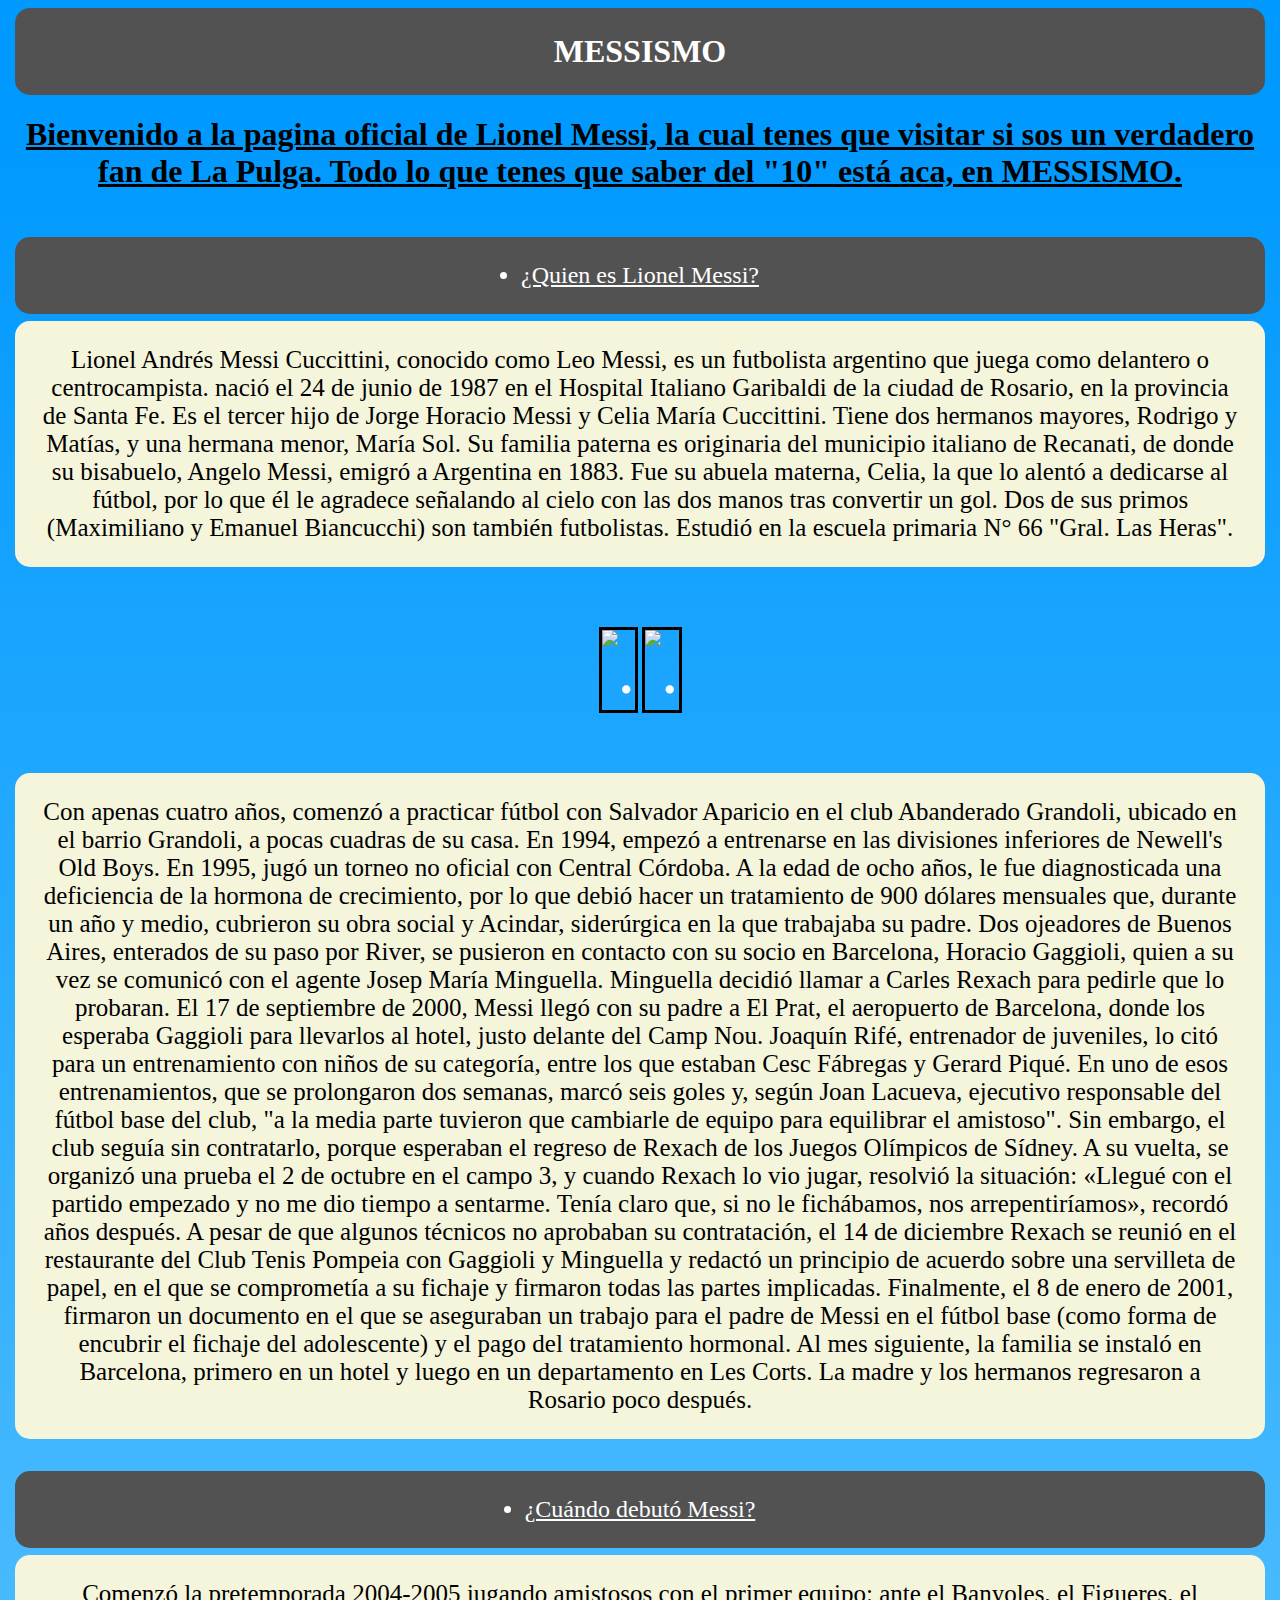
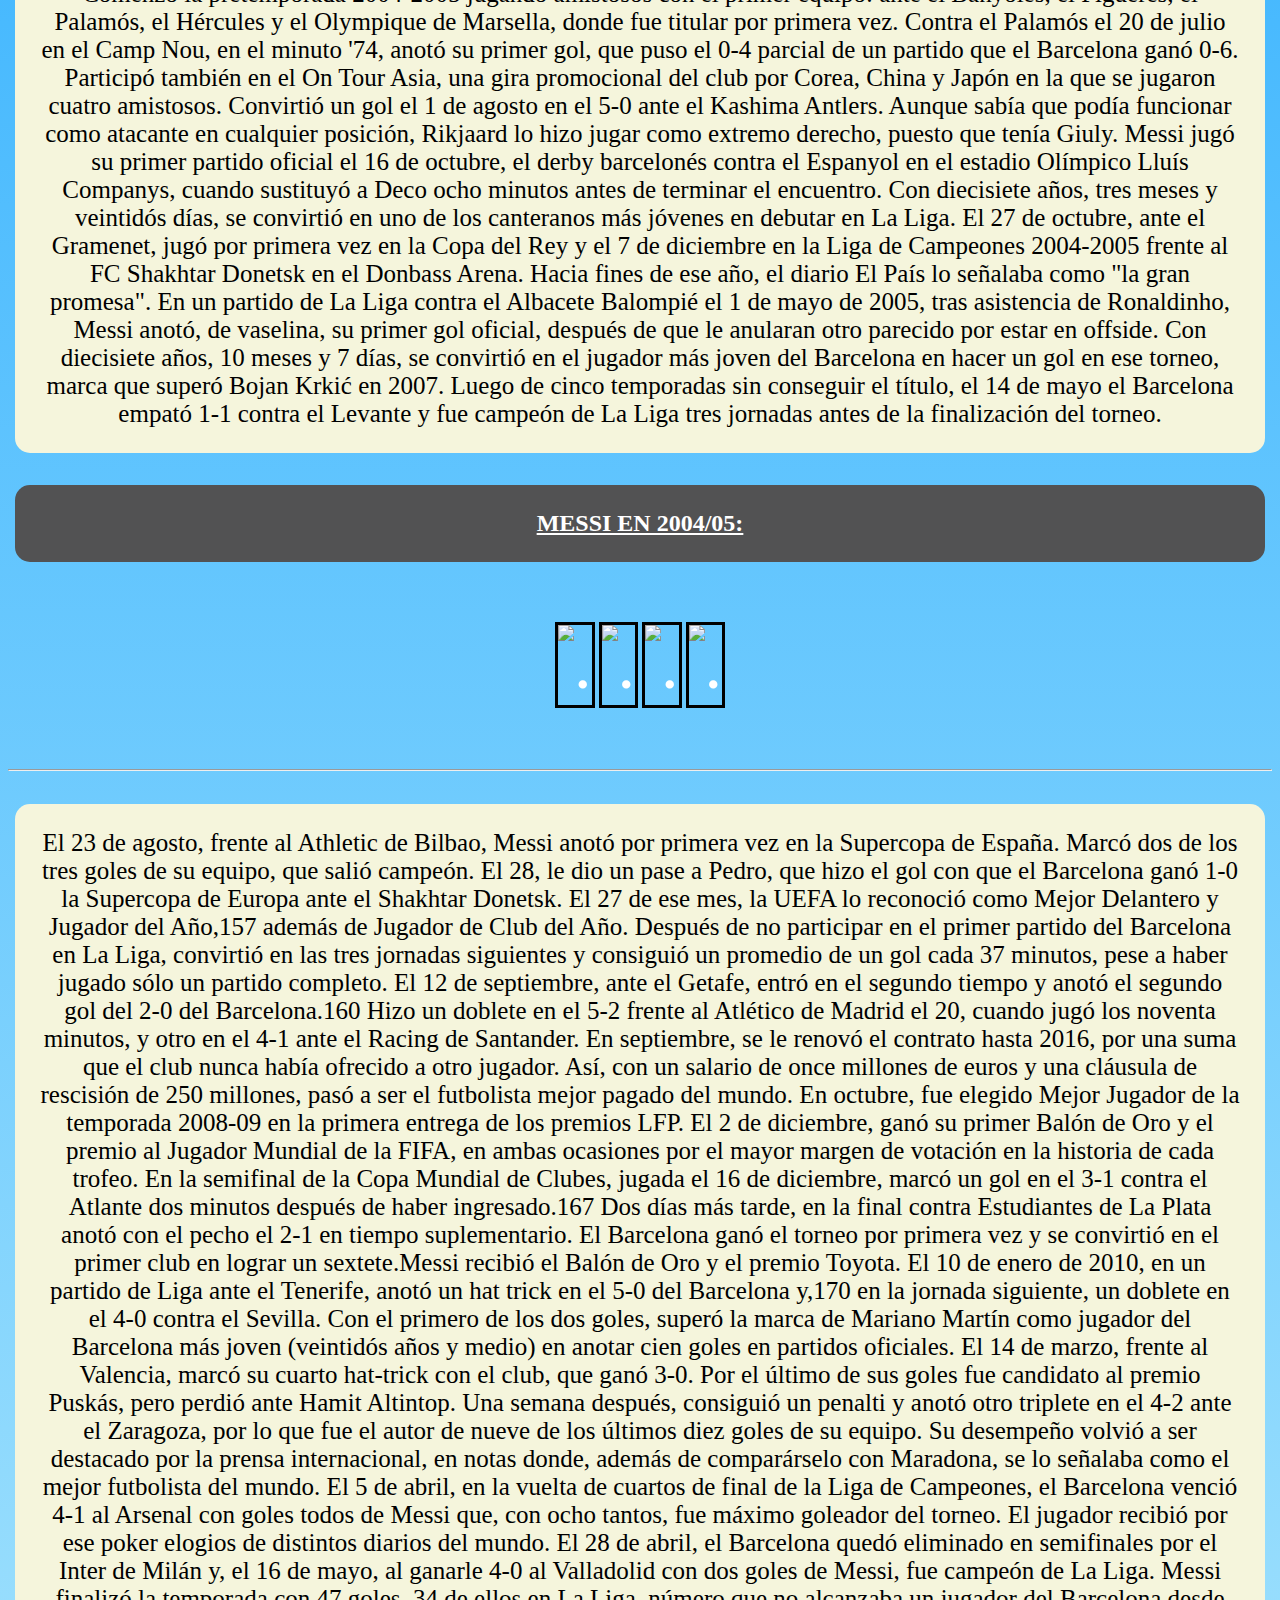
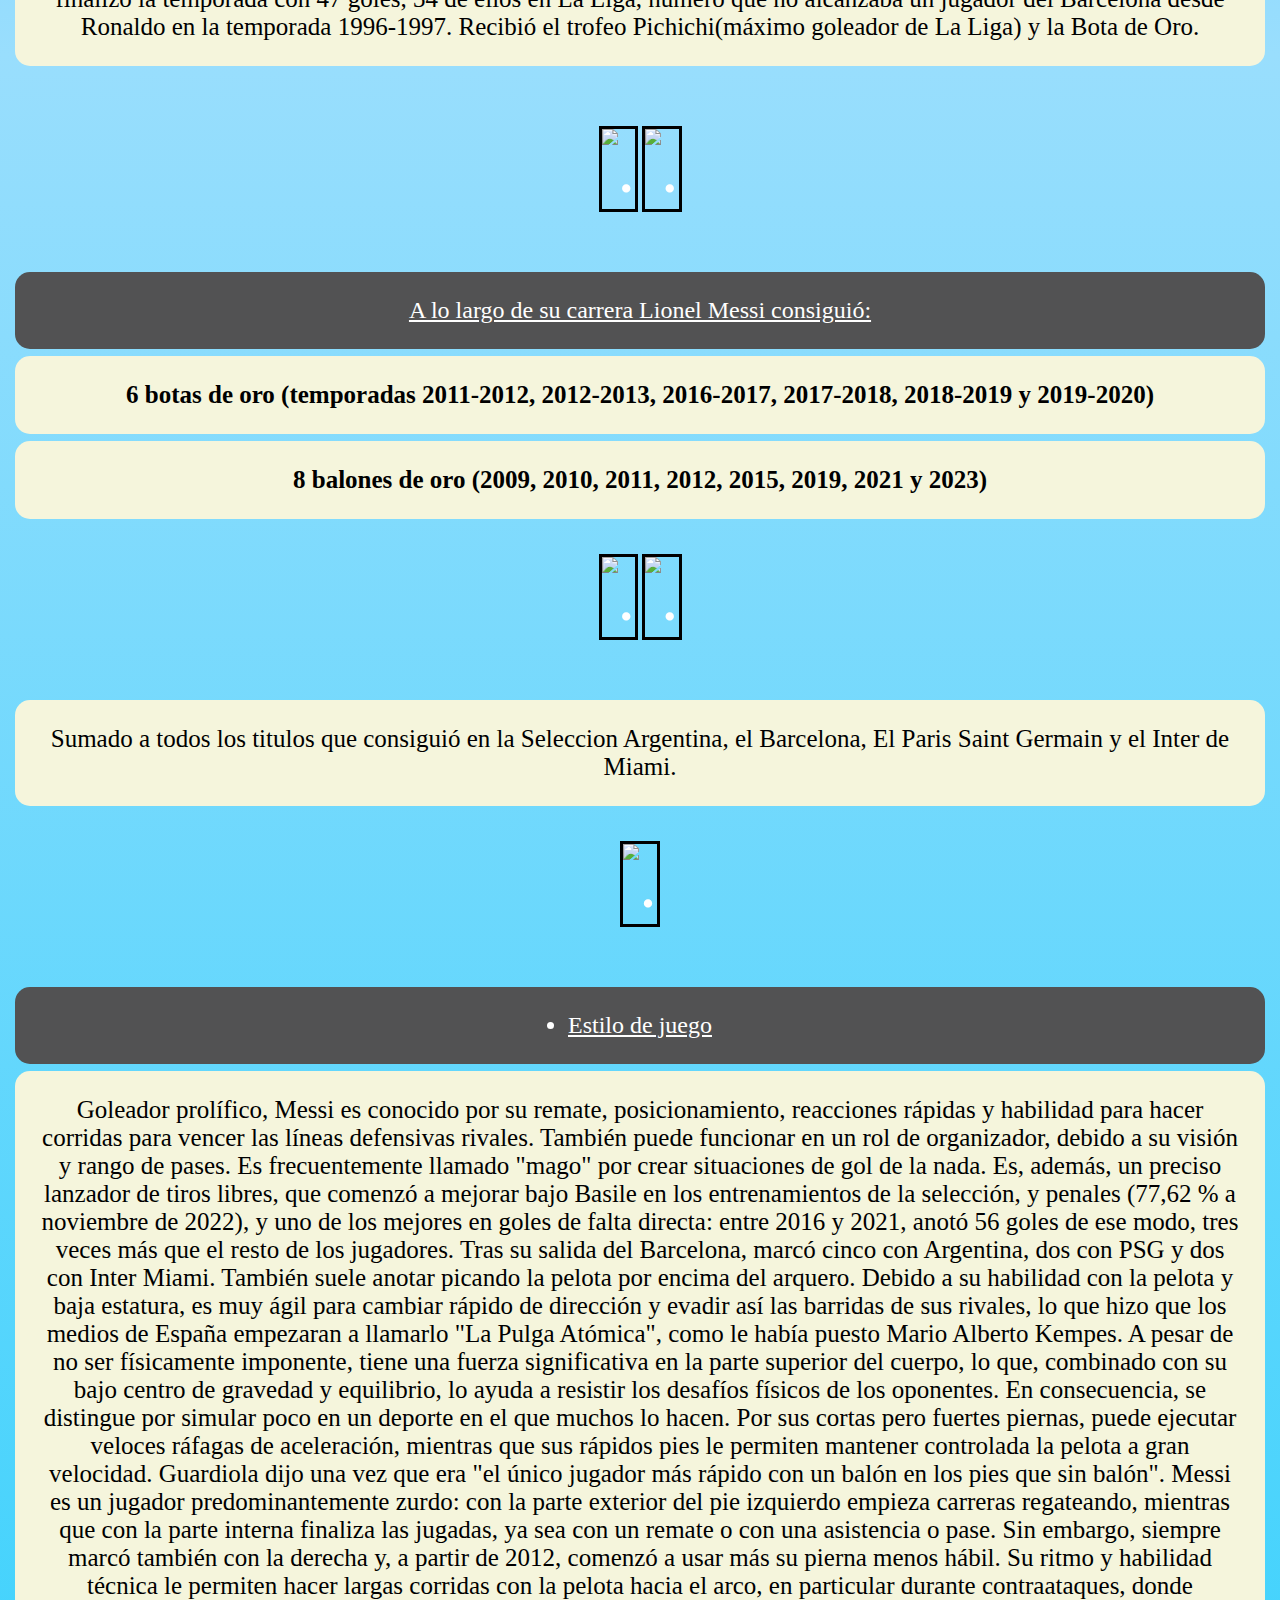
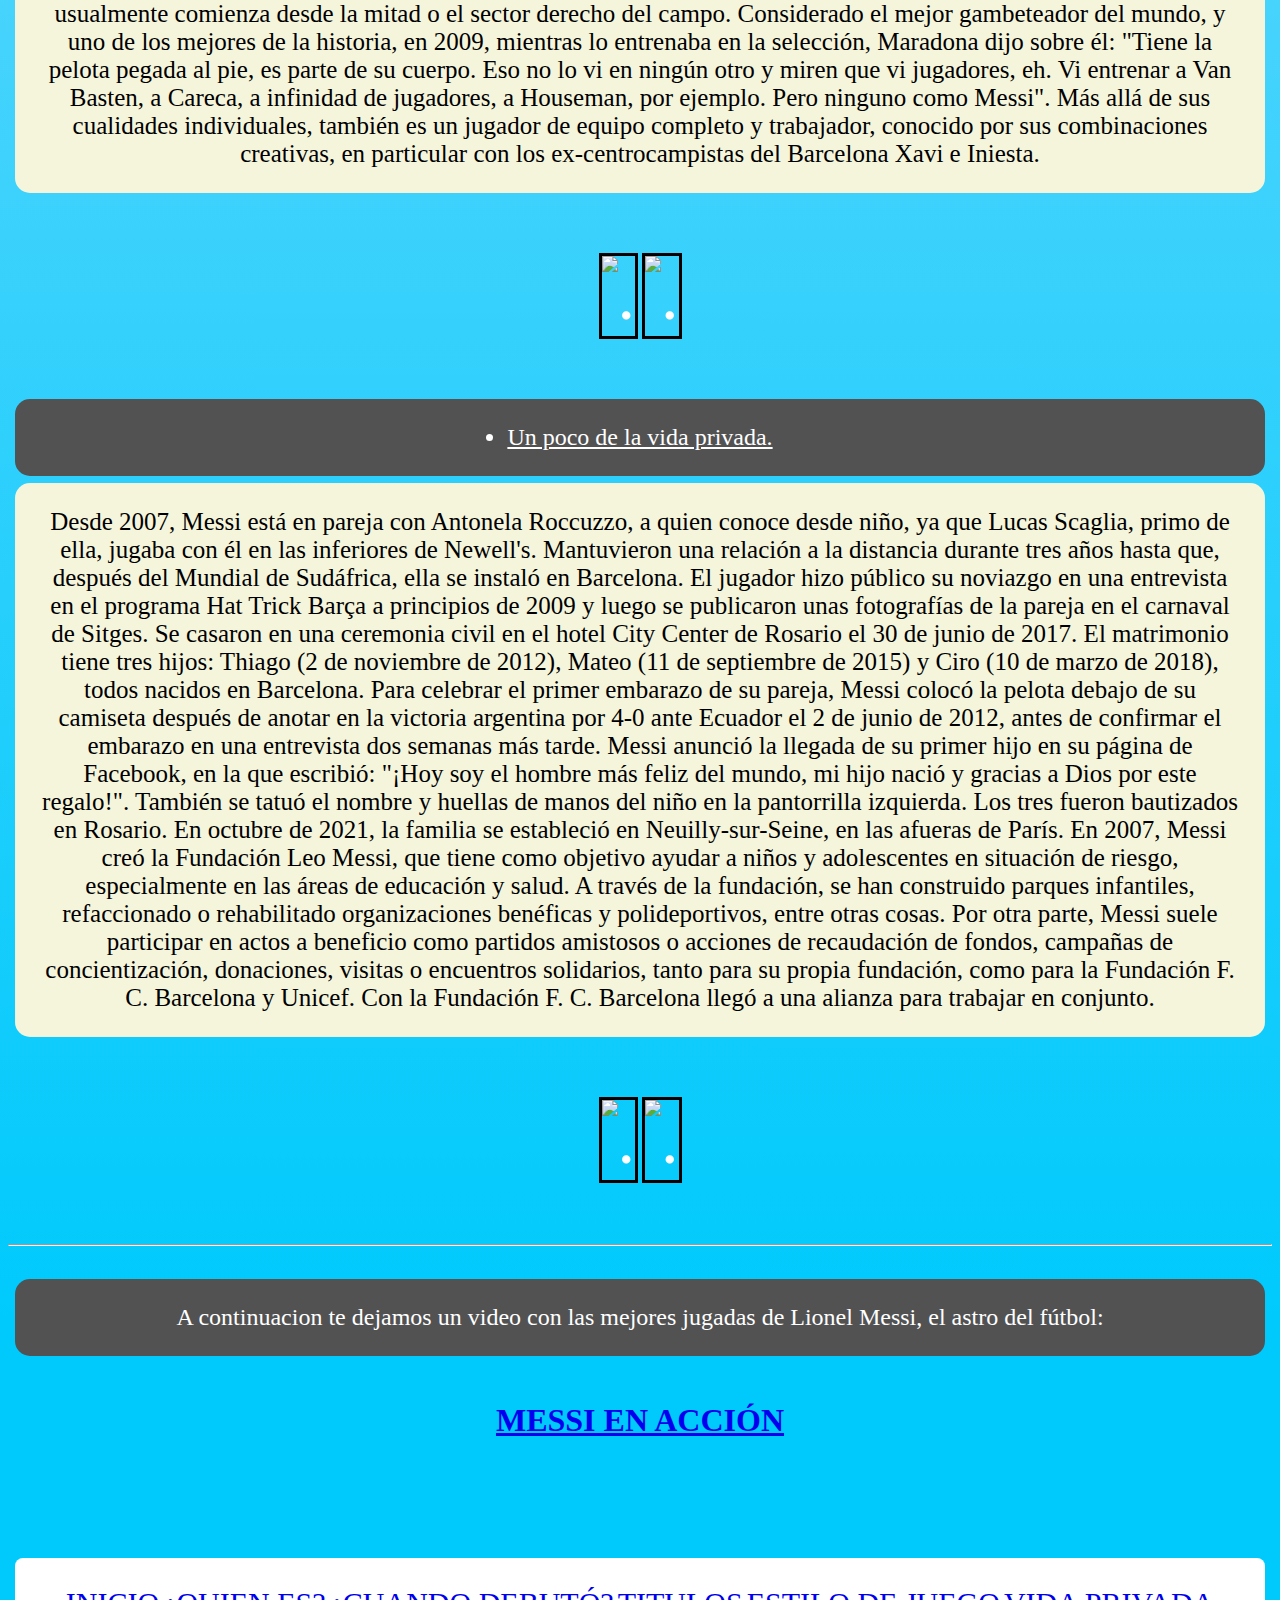
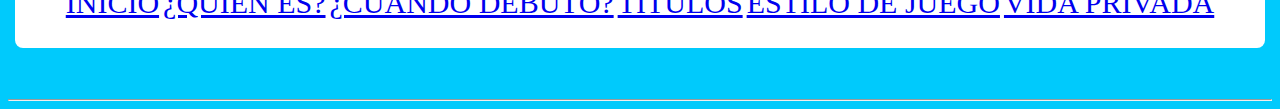
==== index.html @ 57685788 "Update and rename MESSISMO Pagina Web.html to index.html" ====
<!DOCTYPE html>
<html lang="en">
<head>
    <meta charset="UTF-8">
    <meta name="viewport" content="width=device-width, initial-scale=1.0">
    <title>MESSISMO</title>
    <link rel="stylesheet" href="styles.css">
</head>
<body>
    <h1 class="in" id="in">MESSISMO</h1>
    <h1><u><b>Bienvenido a la pagina oficial de Lionel Messi, la cual tenes que visitar si sos un verdadero fan de La Pulga. 
    Todo lo que tenes que saber del "10" está aca, en MESSISMO.</b></u></h1>

    <br>

    <ul class="qui" id="qui"><li><u>¿Quien es Lionel Messi?</u></li></ul>
    <p>Lionel Andrés Messi Cuccittini, conocido como Leo Messi, es un futbolista argentino que juega como delantero o centrocampista. nació el 24 de junio de 1987 en el Hospital Italiano Garibaldi de la ciudad de Rosario, en la provincia de Santa Fe. Es el tercer hijo de Jorge Horacio Messi y Celia María Cuccittini. Tiene dos hermanos mayores, Rodrigo y Matías, y una hermana menor, María Sol. Su familia paterna es originaria del municipio italiano de Recanati, de donde su bisabuelo, Angelo Messi, emigró a Argentina en 1883.​ Fue su abuela materna, Celia, la que lo alentó a dedicarse al fútbol, por lo que él le agradece señalando al cielo con las dos manos tras convertir un gol. Dos de sus primos (Maximiliano y Emanuel Biancucchi) son también futbolistas.​ Estudió en la escuela primaria N° 66 "Gral. Las Heras".</p>

    <br>

    <table> <tr>
    <td><img src="https://www.infobae.com/new-resizer/CEoP8lNIa3CBWJ4c7ECtlqlNJ_I=/arc-anglerfish-arc2-prod-infobae/public/MJ67CI35ZJHTDGQEAKXHZNCL64.jpg" alt="." width="700" height="500"></td>
    <td><img src="https://www.lavoz.com.ar/resizer/PnMXTILSXce2uPOMvRa14H9wUC8=/arc-anglerfish-arc2-prod-grupoclarin/public/UJ675QSW4ZCS7GWFD3J4FSEUKE.jpg" alt="." width="800" height="500"></td>
    </tr>
    </table>

    <br>

    <p>Con apenas cuatro años, comenzó a practicar fútbol con Salvador Aparicio en el club Abanderado Grandoli, ubicado en el barrio Grandoli, a pocas cuadras de su casa.​ En 1994, empezó a entrenarse en las divisiones inferiores de Newell's Old Boys.​ En 1995, jugó un torneo no oficial con Central Córdoba.
    A la edad de ocho años, le fue diagnosticada una deficiencia de la hormona de crecimiento,​ por lo que debió hacer un tratamiento de 900 dólares mensuales que, durante un año y medio, cubrieron su obra social y Acindar, siderúrgica en la que trabajaba su padre. Dos ojeadores de Buenos Aires, enterados de su paso por River, se pusieron en contacto con su socio en Barcelona, Horacio Gaggioli, quien a su vez se comunicó con el agente Josep María Minguella. Minguella decidió llamar a Carles Rexach para pedirle que lo probaran.
    El 17 de septiembre de 2000, Messi llegó con su padre a El Prat, el aeropuerto de Barcelona, donde los esperaba Gaggioli para llevarlos al hotel, justo delante del Camp Nou.​ Joaquín Rifé, entrenador de juveniles, lo citó para un entrenamiento con niños de su categoría, entre los que estaban Cesc Fábregas y Gerard Piqué.​ En uno de esos entrenamientos, que se prolongaron dos semanas,​ marcó seis goles y, según Joan Lacueva, ejecutivo responsable del fútbol base del club, "a la media parte tuvieron que cambiarle de equipo para equilibrar el amistoso".​ Sin embargo, el club seguía sin contratarlo, porque esperaban el regreso de Rexach de los Juegos Olímpicos de Sídney. A su vuelta, se organizó una prueba el 2 de octubre en el campo 3, y cuando Rexach lo vio jugar, resolvió la situación: «Llegué con el partido empezado y no me dio tiempo a sentarme. Tenía claro que, si no le fichábamos, nos arrepentiríamos», recordó años después. A pesar de que algunos técnicos no aprobaban su contratación,​ el 14 de diciembre Rexach se reunió en el restaurante del Club Tenis Pompeia con Gaggioli y Minguella y redactó un principio de acuerdo sobre una servilleta de papel, en el que se comprometía a su fichaje y firmaron todas las partes implicadas.
    Finalmente, el 8 de enero de 2001, firmaron un documento en el que se aseguraban un trabajo para el padre de Messi en el fútbol base (como forma de encubrir el fichaje del adolescente) y el pago del tratamiento hormonal.​ Al mes siguiente, la familia se instaló en Barcelona, primero en un hotel y luego en un departamento en Les Corts. La madre y los hermanos regresaron a Rosario poco después.</p>
   
    <br>

    <ul class="cua" id="cua"><li><u>¿Cuándo debutó Messi?</u></li></ul>
    <p>Comenzó la pretemporada 2004-2005 jugando amistosos con el primer equipo: ante el Banyoles, el Figueres, el Palamós, el Hércules y el Olympique de Marsella, donde fue titular por primera vez.​ Contra el Palamós el 20 de julio en el Camp Nou, en el minuto '74, anotó su primer gol, que puso el 0-4 parcial de un partido que el Barcelona ganó 0-6. Participó también en el On Tour Asia, una gira promocional del club por Corea, China y Japón en la que se jugaron cuatro amistosos. Convirtió un gol el 1 de agosto en el 5-0 ante el Kashima Antlers.

    Aunque sabía que podía funcionar como atacante en cualquier posición, Rikjaard lo hizo jugar como extremo derecho, puesto que tenía Giuly.​ Messi jugó su primer partido oficial el 16 de octubre, el derby barcelonés contra el Espanyol en el estadio Olímpico Lluís Companys, cuando sustituyó a Deco ocho minutos antes de terminar el encuentro. Con diecisiete años, tres meses y veintidós días, se convirtió en uno de los canteranos más jóvenes en debutar en La Liga.​ El 27 de octubre, ante el Gramenet, jugó por primera vez en la Copa del Rey y el 7 de diciembre en la Liga de Campeones 2004-2005 frente al FC Shakhtar Donetsk en el Donbass Arena.​ Hacia fines de ese año, el diario El País lo señalaba como "la gran promesa".
    En un partido de La Liga contra el Albacete Balompié el 1 de mayo de 2005, tras asistencia de Ronaldinho, Messi anotó, de vaselina, su primer gol oficial, después de que le anularan otro parecido por estar en offside.​ Con diecisiete años, 10 meses y 7 días, se convirtió en el jugador más joven del Barcelona en hacer un gol en ese torneo, marca que superó Bojan Krkić en 2007.​ Luego de cinco temporadas sin conseguir el título, el 14 de mayo el Barcelona empató 1-1 contra el Levante y fue campeón de La Liga tres jornadas antes de la finalización del torneo.</p>

    <br>

    <ul><u><b>MESSI EN 2004/05:</b></u></ul>

    <br>

    <table><tr>
    <td><img src="https://upload.wikimedia.org/wikipedia/commons/thumb/2/26/Leo_messi_barce_2005.jpg/800px-Leo_messi_barce_2005.jpg" alt="." width="465" height="700"></td>
    <td><img src="https://i.pinimg.com/736x/2e/a3/84/2ea384b22ecbb1c21515a211b513c6e8.jpg" alt="." width="465" height="700"></td>
    <td><img src="https://i.pinimg.com/564x/1d/86/8b/1d868b9a2d72e750c1324a664b59909c.jpg" alt="." width="465" height="700"></td>
    <td><img src="https://www.goal.com/story/los-anos-en-la-masia-cuando-messi-era-el-enano/sfvoowa8azgm1sclghd2yny0k/media/messibarca1-lr_wwi5y7n.jpg" alt="." width="465" height="700"></td>
    </tr></table>

    <br>
    <hr>
    <br>

    <p>El 23 de agosto, frente al Athletic de Bilbao, Messi anotó por primera vez en la Supercopa de España. Marcó dos de los tres goles de su equipo, que salió campeón.​ El 28, le dio un pase a Pedro, que hizo el gol con que el Barcelona ganó 1-0 la Supercopa de Europa ante el Shakhtar Donetsk​. 
    El 27 de ese mes, la UEFA lo reconoció como Mejor Delantero y Jugador del Año,157​ además de Jugador de Club del Año.
    Después de no participar en el primer partido del Barcelona en La Liga, convirtió en las tres jornadas siguientes y consiguió un promedio de un gol cada 37 minutos, pese a haber jugado sólo un partido completo.​ El 12 de septiembre, ante el Getafe, entró en el segundo tiempo y anotó el segundo gol del 2-0 del Barcelona.160​ Hizo un doblete en el 5-2 frente al Atlético de Madrid el 20, cuando jugó los noventa minutos,​ y otro en el 4-1 ante el Racing de Santander.
    En septiembre, se le renovó el contrato hasta 2016, por una suma que el club nunca había ofrecido a otro jugador.​ Así, con un salario de once millones de euros y una cláusula de rescisión de 250 millones, pasó a ser el futbolista mejor pagado del mundo. En octubre, fue elegido Mejor Jugador de la temporada 2008-09 en la primera entrega de los premios LFP.
    El 2 de diciembre, ganó su primer Balón de Oro y el premio al Jugador Mundial de la FIFA, en ambas ocasiones por el mayor margen de votación en la historia de cada trofeo.
    En la semifinal de la Copa Mundial de Clubes, jugada el 16 de diciembre, marcó un gol en el 3-1 contra el Atlante dos minutos después de haber ingresado.167​ Dos días más tarde, en la final contra Estudiantes de La Plata anotó con el pecho el 2-1 en tiempo suplementario.​ El Barcelona ganó el torneo por primera vez y se convirtió en el primer club en lograr un sextete.Messi recibió el Balón de Oro y el premio Toyota.
    El 10 de enero de 2010, en un partido de Liga ante el Tenerife, anotó un hat trick en el 5-0 del Barcelona y,170​ en la jornada siguiente, un doblete en el 4-0 contra el Sevilla. Con el primero de los dos goles, superó la marca de Mariano Martín como jugador del Barcelona más joven (veintidós años y medio) en anotar cien goles en partidos oficiales.​ El 14 de marzo, frente al Valencia, marcó su cuarto hat-trick con el club, que ganó 3-0.​ Por el último de sus goles fue candidato al premio Puskás,​ pero perdió ante Hamit Altintop.​ Una semana después, consiguió un penalti y anotó otro triplete en el 4-2 ante el Zaragoza, por lo que fue el autor de nueve de los últimos diez goles de su equipo.​ Su desempeño volvió a ser destacado por la prensa internacional, en notas donde, además de comparárselo con Maradona, se lo señalaba como el mejor futbolista del mundo.
    El 5 de abril, en la vuelta de cuartos de final de la Liga de Campeones, el Barcelona venció 4-1 al Arsenal con goles todos de Messi que, con ocho tantos, fue máximo goleador del torneo.​ El jugador recibió por ese poker elogios de distintos diarios del mundo.​ El 28 de abril, el Barcelona quedó eliminado en semifinales por el Inter de Milán y, el 16 de mayo, al ganarle 4-0 al Valladolid con dos goles de Messi, fue campeón de La Liga.
    Messi finalizó la temporada con 47 goles, 34 de ellos en La Liga, número que no alcanzaba un jugador del Barcelona desde Ronaldo en la temporada 1996-1997.​ Recibió el trofeo Pichichi(máximo goleador de La Liga) y la Bota de Oro.</p>

    <br>

    <table><tr>
    <td><img src="https://www.infobae.com/new-resizer/ZMVhN0nAIR2sfiIVLJfxG5Fc8T4=/1200x1600/filters:format(webp):quality(85)/s3.amazonaws.com/arc-wordpress-client-uploads/infobae-wp/wp-content/uploads/2019/05/24192043/Messi-Bota-de-Oro-3.jpg" alt="." width="580" height="700"></td>
    <td><img src="https://www.fcbarcelona.com/photo-resources/2019/11/30/e095a1be-2241-4457-a70d-37f4bab345c9/mini_555528_mounic_046.jpg?width=1200&height=750" alt="." width="1300" height="700"></td>
    </tr></table>

    <br>

    <ul class="tit" id="tit"><u>A lo largo de su carrera Lionel Messi consiguió:</u></ul>
    <p><b>6 botas de oro (temporadas 2011-2012, 2012-2013, 2016-2017, 2017-2018, 2018-2019 y 2019-2020)</b></p>
    <p><b>8 balones de oro (2009, 2010, 2011, 2012, 2015, 2019, 2021 y 2023)</b></p>
    <table><tr>
    <td><img src="https://e00-marca.uecdn.es/assets/multimedia/imagenes/2022/11/08/16679252395849.jpg" alt="." width="900" height="500"></td>
    <td><img src="https://fotos.perfil.com/2023/10/31/trim/1280/720/messi-8-1688020.jpg" alt="." width="900" height="500"></td>
    </tr></table>

    <br>

    <p>Sumado a todos los titulos que consiguió en la Seleccion Argentina, el Barcelona, El Paris Saint Germain y el Inter de Miami.</p>
    <table><tr><td><img src="https://pbs.twimg.com/media/GLivNNJW0AA9WF9.jpg" alt="." width="800" height="900"></td></tr></table>

    <br>

    <ul class="est" id="est"><li><u>Estilo de juego</u></li></ul>
    <p>Goleador prolífico, Messi es conocido por su remate, posicionamiento, reacciones rápidas y habilidad para hacer corridas para vencer las líneas defensivas rivales. También puede funcionar en un rol de organizador, debido a su visión y rango de pases.​ Es frecuentemente llamado "mago" por crear situaciones de gol de la nada.​ Es, además, un preciso lanzador de tiros libres, que comenzó a mejorar bajo Basile en los entrenamientos de la selección,​ y penales (77,62 % a noviembre de 2022),​ y uno de los mejores en goles de falta directa: entre 2016 y 2021, anotó 56 goles de ese modo, tres veces más que el resto de los jugadores. Tras su salida del Barcelona, marcó cinco con Argentina, dos con PSG y dos con Inter Miami.​ También suele anotar picando la pelota por encima del arquero.
    Debido a su habilidad con la pelota y baja estatura, es muy ágil para cambiar rápido de dirección y evadir así las barridas de sus rivales,​ lo que hizo que los medios de España empezaran a llamarlo "La Pulga Atómica", como le había puesto Mario Alberto Kempes.​ A pesar de no ser físicamente imponente, tiene una fuerza significativa en la parte superior del cuerpo, lo que, combinado con su bajo centro de gravedad y equilibrio, lo ayuda a resistir los desafíos físicos de los oponentes. En consecuencia, se distingue por simular poco en un deporte en el que muchos lo hacen.​ Por sus cortas pero fuertes piernas, puede ejecutar veloces ráfagas de aceleración, mientras que sus rápidos pies le permiten mantener controlada la pelota a gran velocidad. Guardiola dijo una vez que era "el único jugador más rápido con un balón en los pies que sin balón".
    Messi es un jugador predominantemente zurdo: con la parte exterior del pie izquierdo empieza carreras regateando, mientras que con la parte interna finaliza las jugadas, ya sea con un remate o con una asistencia o pase. Sin embargo, siempre marcó también con la derecha y, a partir de 2012, comenzó a usar más su pierna menos hábil.
    Su ritmo y habilidad técnica le permiten hacer largas corridas con la pelota hacia el arco, en particular durante contraataques, donde usualmente comienza desde la mitad o el sector derecho del campo.​ Considerado el mejor gambeteador del mundo,​ y uno de los mejores de la historia,​ en 2009, mientras lo entrenaba en la selección, Maradona dijo sobre él: "Tiene la pelota pegada al pie, es parte de su cuerpo. Eso no lo vi en ningún otro y miren que vi jugadores, eh. Vi entrenar a Van Basten, a Careca, a infinidad de jugadores, a Houseman, por ejemplo. Pero ninguno como Messi".​ Más allá de sus cualidades individuales, también es un jugador de equipo completo y trabajador, conocido por sus combinaciones creativas, en particular con los ex-centrocampistas del Barcelona Xavi e Iniesta.</p>

    <br>

    <table><tr>
    <td><img src="https://www.tiempoar.com.ar/wp-content/uploads/2022/12/20221211-Argentina-vs-Holanda-Qatar-2022-Frank-Fife.jpg" alt="." width="800" height="500"></td>
    <td><img src="https://s3.amazonaws.com/arc-wordpress-client-uploads/infobae-wp/wp-content/uploads/2018/07/11090644/Argentina-Alemania-final-mundial-2014-1920-2.jpg" alt="." width="900" height="500"></td>
    </tr></table>

    <br>

    <ul class="vid" id="vid"><li><u>Un poco de la vida privada.</u></li></ul>
    <p>Desde 2007, Messi está en pareja con Antonela Roccuzzo, a quien conoce desde niño, ya que Lucas Scaglia, primo de ella, jugaba con él en las inferiores de Newell's. Mantuvieron una relación a la distancia durante tres años hasta que, después del Mundial de Sudáfrica, ella se instaló en Barcelona. El jugador hizo público su noviazgo en una entrevista en el programa Hat Trick Barça a principios de 2009 y luego se publicaron unas fotografías de la pareja en el carnaval de Sitges.​ Se casaron en una ceremonia civil en el hotel City Center de Rosario el 30 de junio de 2017. El matrimonio tiene tres hijos: Thiago (2 de noviembre de 2012), Mateo (11 de septiembre de 2015) y Ciro (10 de marzo de 2018), todos nacidos en Barcelona.​ Para celebrar el primer embarazo de su pareja, Messi colocó la pelota debajo de su camiseta después de anotar en la victoria argentina por 4-0 ante Ecuador el 2 de junio de 2012, antes de confirmar el embarazo en una entrevista dos semanas más tarde.​ Messi anunció la llegada de su primer hijo en su página de Facebook, en la que escribió: "¡Hoy soy el hombre más feliz del mundo, mi hijo nació y gracias a Dios por este regalo!". También se tatuó el nombre y huellas de manos del niño en la pantorrilla izquierda. Los tres fueron bautizados en Rosario.
    En octubre de 2021, la familia se estableció en Neuilly-sur-Seine, en las afueras de París.
    En 2007, Messi creó la Fundación Leo Messi, que tiene como objetivo ayudar a niños y adolescentes en situación de riesgo, especialmente en las áreas de educación y salud. A través de la fundación, se han construido parques infantiles,​ refaccionado o rehabilitado organizaciones benéficas y polideportivos,​ entre otras cosas. Por otra parte, Messi suele participar en actos a beneficio como partidos amistosos o acciones de recaudación de fondos,​ campañas de concientización, donaciones,​ visitas o encuentros solidarios, tanto para su propia fundación, como para la Fundación F. C. Barcelona y Unicef. Con la Fundación F. C. Barcelona llegó a una alianza para trabajar en conjunto.</p>

    <br>

    <table><tr>
    <td><img src="https://st1.uvnimg.com/30/78/6f6a15e7410f9bbabe53feef0760/messi7.jpg" alt="." width="600" height="700"></td>
    <td><img src="https://www.hola.com/horizon/original_aspect_ratio/1a07d624c2e1-leo-2-z.jpg" alt="." width="700" height="700"></td></tr></table>

    <br>
    <hr>
    <br>

    <ul>A continuacion te dejamos un video con las mejores jugadas de Lionel Messi, el astro del fútbol:</ul>
    <br>
    <h1><a href="https://www.youtube.com/watch?v=NZfC_F_0eN0">MESSI EN ACCIÓN</a></h1>
    
    <table class="tabla"><tr>
    <td><a href="#in">INICIO</a></td>
    <br>
    <td><a href="#qui">¿QUIEN ES?</a></td>
    <br>
    <td><a href="#cua">¿CUANDO DEBUTÓ?</a></td>
    <br>
    <td><a href="#tit">TITULOS</a></td>
    <br>
    <td><a href="#est">ESTILO DE JUEGO</a></td>
    <br>
    <td><a href="#vid">VIDA PRIVADA</a></tr></table></td>

    <br>
    <br>
    <hr>
    
</body>
</html>
---- styles.css ----
body {
    background: rgb(0, 109, 252);
    background: linear-gradient(0deg, rgb(0, 202, 252) 6%, rgb(153, 222, 253) 50%, rgb(0, 153, 255) 98%);
}

h1{
    text-align: center;
}

p {
    font-family: Cambria, Cochin, Georgia, Times, 'Times New Roman', serif;
    font-size: 25px;
    background-color: beige;
    display: flex;
    align-items: center;
    text-align: center;
    justify-content: center;
    color: black;
    margin: 7px;
    padding: 25px;
    border-radius: 15px;
}

.in {
    background-color: rgb(82, 82, 83);
    display: flex;
    align-items: center;
    justify-content: center;
    color: white;
    margin: 7px;
    padding: 25px;
    border-radius: 15px;
}

ul {
    background-color: rgb(82, 82, 83);
    font-size: 24px;
    display: flex;
    align-items: center;
    justify-content: center;
    color: white;
    margin: 7px;
    padding: 25px;
    border-radius: 15px;
}

img {
    align-items: center;
    justify-content: center;
    border: solid black 3px;
}

table {
    display: flex;
    font-size: 70px;
    align-items: center;
    justify-content: center;
    color: white;
    margin: 7px;
    padding: 25px;
    border-radius: 8px;
}

.tabla {
    background-color: rgb(255, 255, 255);
    display: flex;
    font-size: 30px;
    align-items: center;
    justify-content: center;
    color: white;
    border-radius: 8px;
}
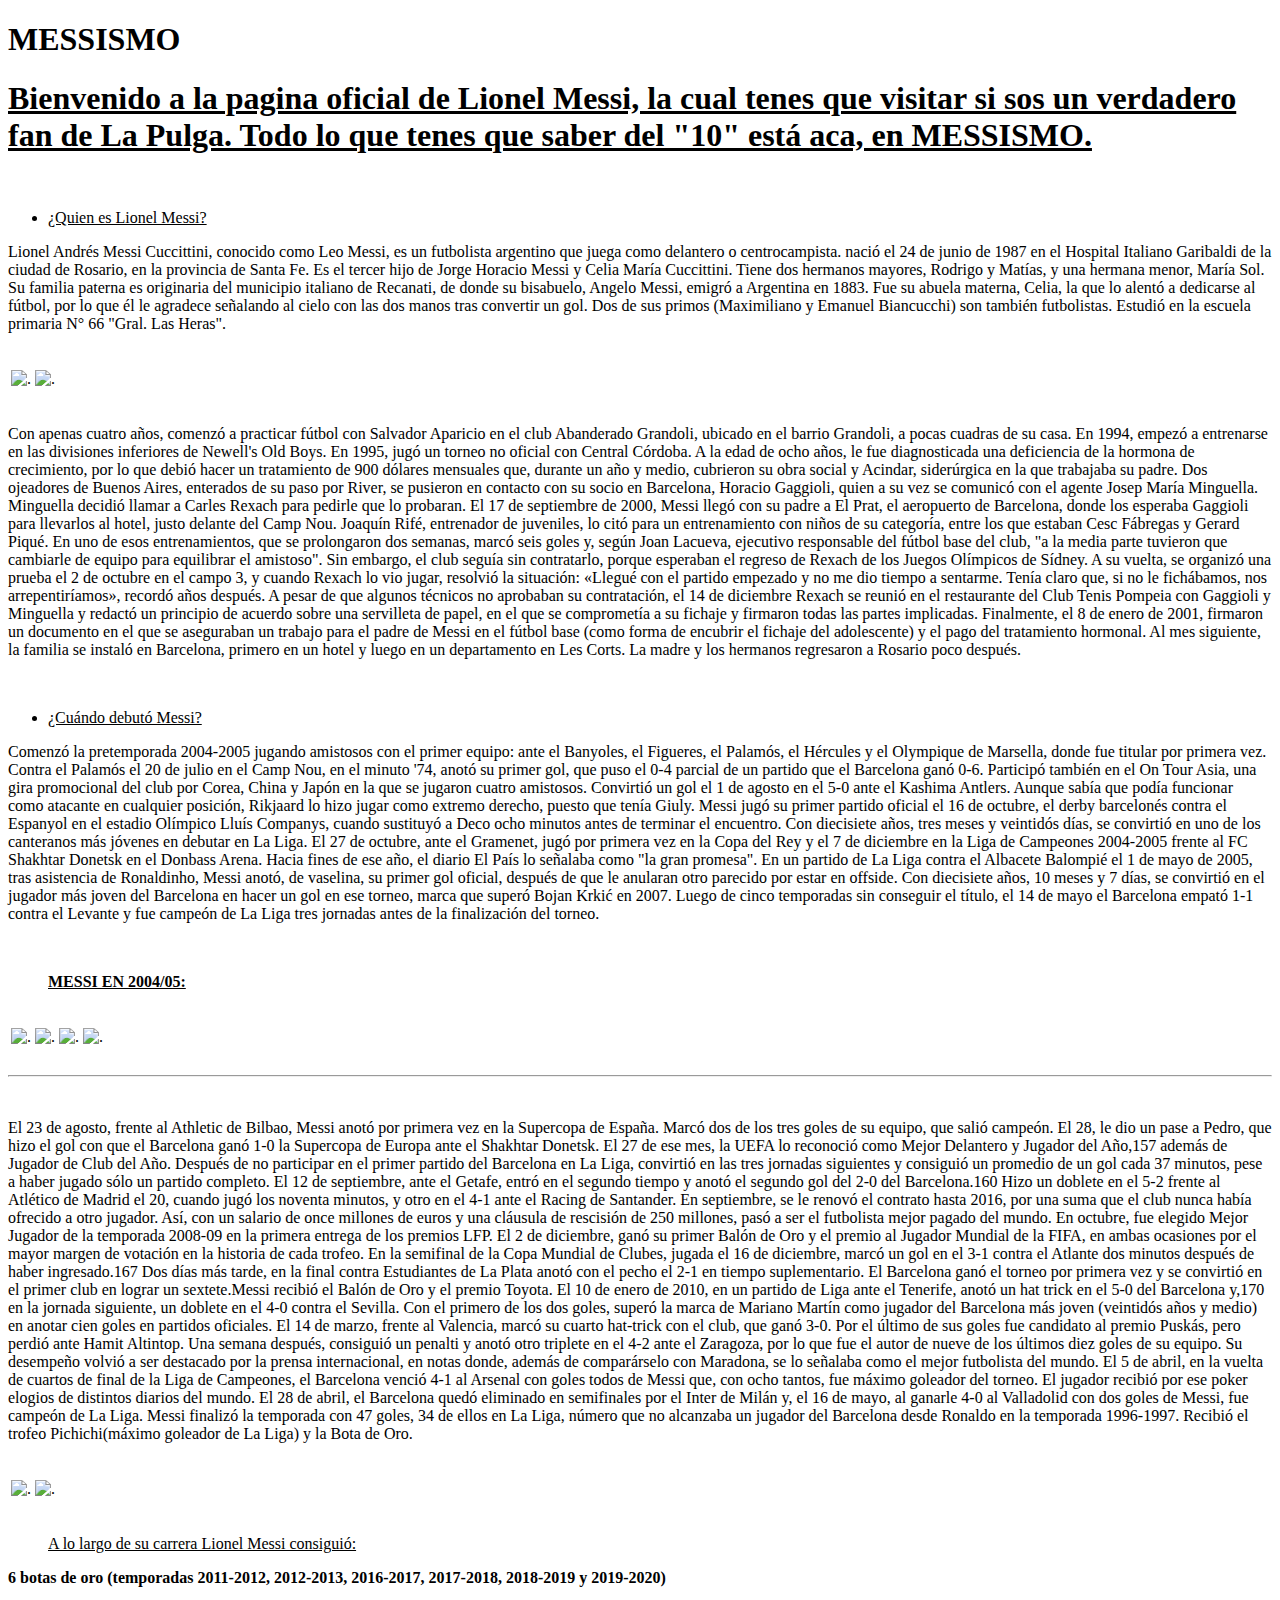
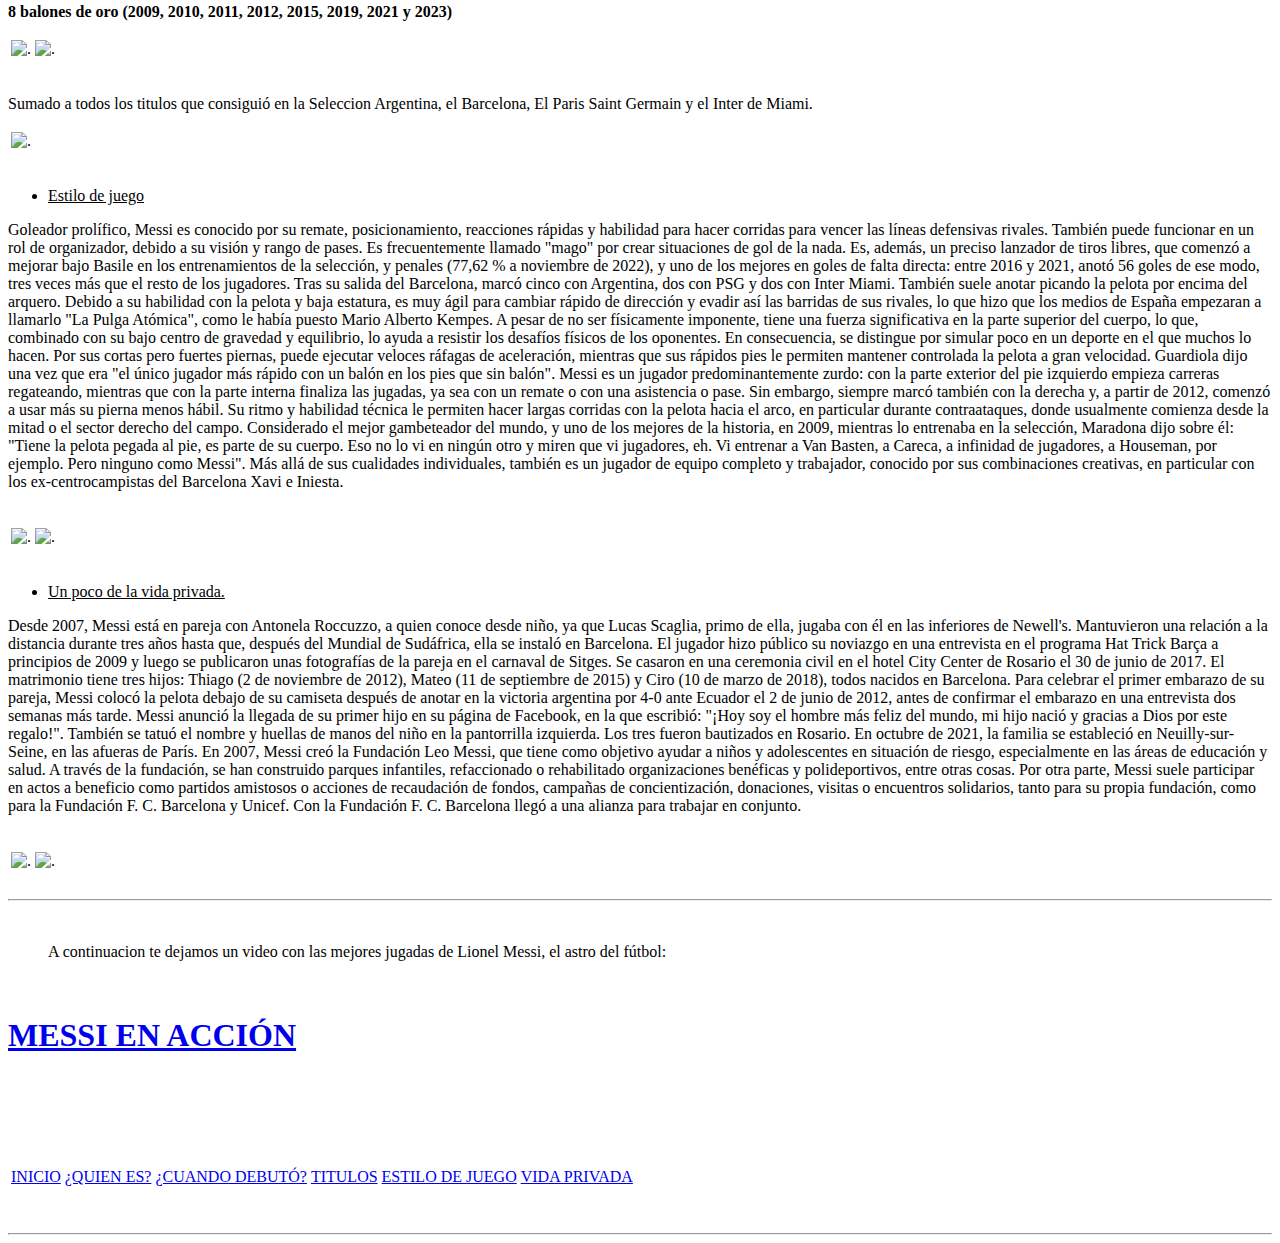
==== commit 92f1d4ee: "Update index.html" ====
--- a/index.html
+++ b/index.html
@@ -4,7 +4,7 @@
     <meta charset="UTF-8">
     <meta name="viewport" content="width=device-width, initial-scale=1.0">
     <title>MESSISMO</title>
-    <link rel="stylesheet" href="styles.css">
+    <link rel="stylesheet" href="style.css">
 </head>
 <body>
     <h1 class="in" id="in">MESSISMO</h1>
